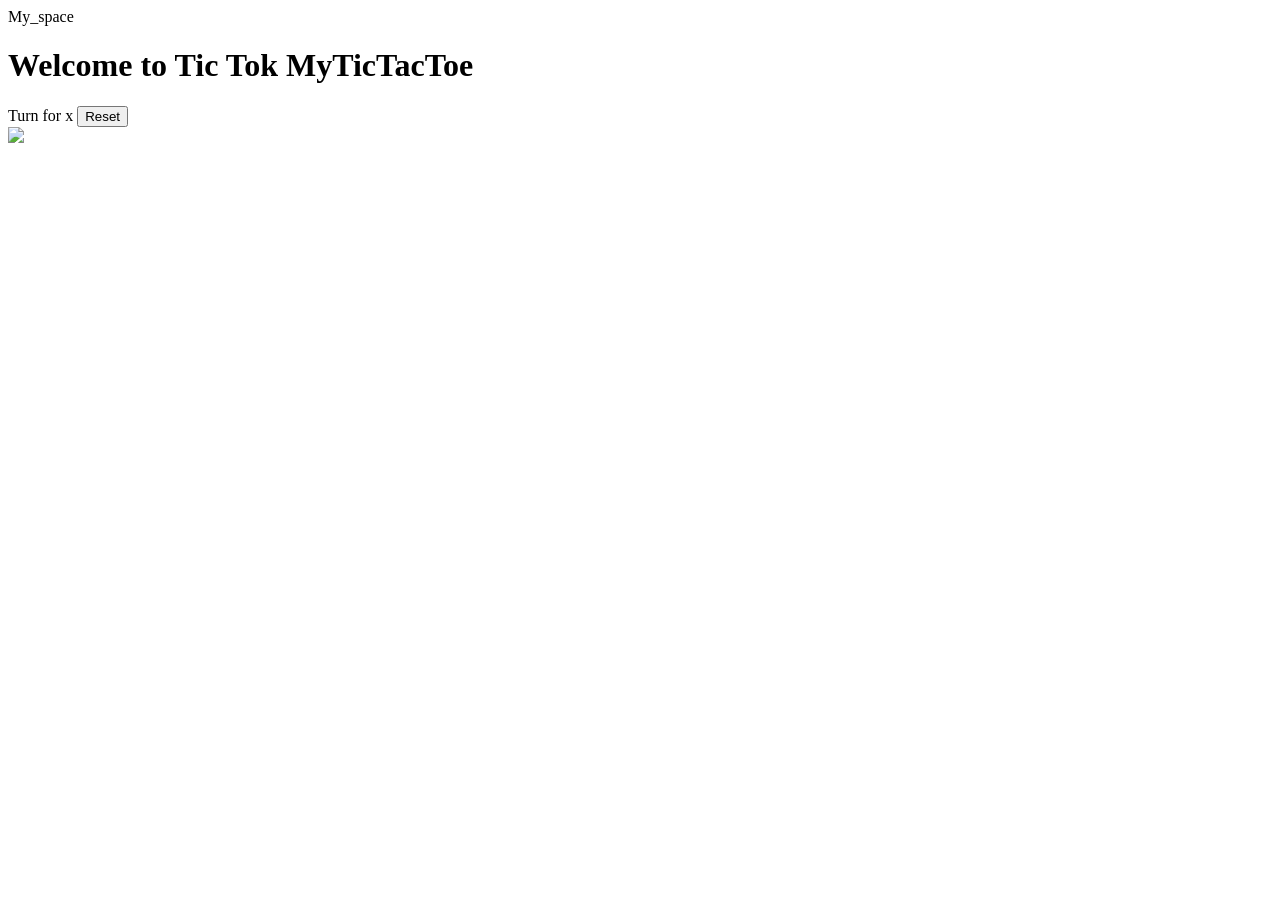
==== clg_project.html @ 32f61222 "Add files via upload" ====
<!DOCTYPE html>
<html>
<head>
	<meta charset="utf-8">
	<meta name="viewport" content="width=device-width, initial-scale=1">
	<title>TIK-TOK-TOE</title>
	<link rel="stylesheet"  href="project.css">
</head>
<body>
	<nav>
		<a>My_space</a>
	</nav>
	<div class="gamecontainer">
		<div class="container">
			<div class="box bt bl"><span class="boxtext"></span> </div>
			<div class="box bt"><span class="boxtext"></span> </div>
			<div class="box bt br"><span class="boxtext"></span> </div>
			<div class="box bl"><span class="boxtext"></span> </div>
			<div class="box"><span class="boxtext"></span> </div>
			<div class="box br"><span class="boxtext"></span> </div>
			<div class="box bl bb"><span class="boxtext"></span> </div>
			<div class="box bb"><span class="boxtext"></span> </div>
			<div class="box bb br"><span class="boxtext"></span> </div>
		</div>		
		<div class="gameinfo">
			<div>
			<h1>Welcome to Tic Tok MyTicTacToe</h1>
			<span class="info">Turn for x</span>
			<button id="reset">Reset</button>
		</div>
		<div class="imgbox">
			<img src="excited.GIF">
			
		</div>
		</div>
	</div>
<script src="project.js"></script>
</body>
</html>
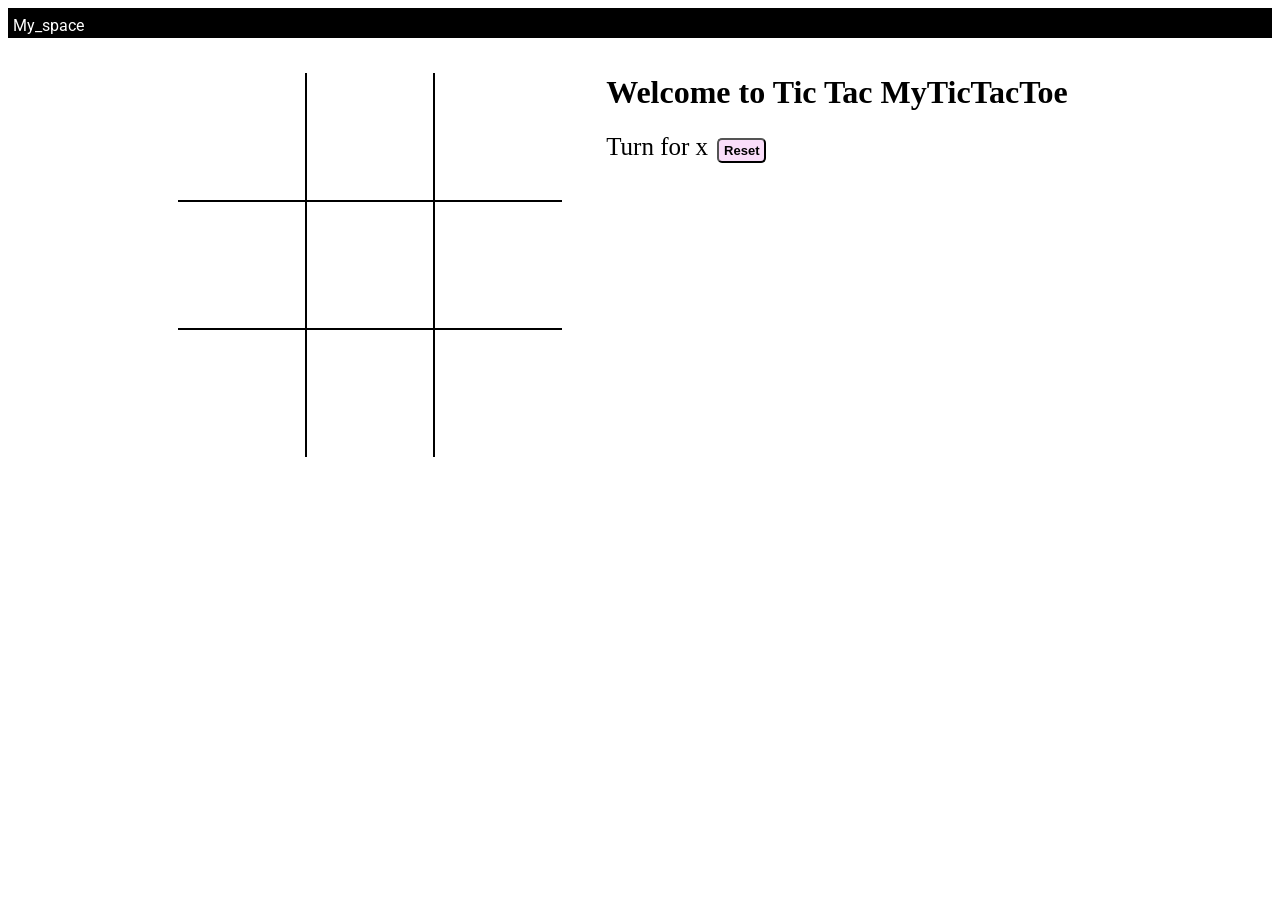
==== commit 01d8102c: "Add files via upload" ====
--- a/clg_project.html
+++ b/clg_project.html
@@ -3,15 +3,18 @@
 <head>
 	<meta charset="utf-8">
 	<meta name="viewport" content="width=device-width, initial-scale=1">
-	<title>TIK-TOK-TOE</title>
+	<title>TIC-TAC-TOE</title>
 	<link rel="stylesheet"  href="project.css">
 </head>
 <body>
+	<a href="index.html"></a>
 	<nav>
 		<a>My_space</a>
 	</nav>
 	<div class="gamecontainer">
 		<div class="container">
+			<div class="line"></div>
+			
 			<div class="box bt bl"><span class="boxtext"></span> </div>
 			<div class="box bt"><span class="boxtext"></span> </div>
 			<div class="box bt br"><span class="boxtext"></span> </div>
@@ -24,16 +27,14 @@
 		</div>		
 		<div class="gameinfo">
 			<div>
-			<h1>Welcome to Tic Tok MyTicTacToe</h1>
+			<h1>Welcome to Tic Tac MyTicTacToe</h1>
 			<span class="info">Turn for x</span>
 			<button id="reset">Reset</button>
 		</div>
 		<div class="imgbox">
-			<img src="excited.GIF">
+			<img src="excited.gif">
 			
 		</div>
-		</div>
-	</div>
 <script src="project.js"></script>
 </body>
 </html>
--- a/project.css
+++ b/project.css
@@ -0,0 +1,121 @@
+@import url('https://fonts.googleapis.com/css2?family=Poppins:ital,wght@0,100;0,200;0,300;0,400;0,500;0,600;0,700;0,800;0,900;1,100;1,200;1,300;1,400;1,500;1,600;1,700;1,800;1,900&family=Roboto:ital,wght@0,100..900;1,100..900&display=swap');
+nav
+{
+	background-color:black ;
+	color: white;
+	height: 25px;
+	padding: 5px;
+	padding-bottom: 0px;
+	display: flex;
+	align-items: center;
+	font-family: 'Roboto',sans-serif;
+}
+.gamecontainer
+{
+	margin-top: 15px;
+	display: flex;
+	justify-content: center;
+	
+
+}
+.container
+{
+	display: grid;
+	grid-template-rows: repeat(3, 10vw);
+	grid-template-columns: repeat(3, 10vw);
+	margin: 20px 0px;
+
+}
+.box
+{
+	cursor: pointer;      /*in CSS, cursor: pointer; changes the mouse cursor to a hand icon.*/
+	font-size: 8vw;
+	border: 1px solid black;
+	display: flex;
+	justify-content: center;
+	align-items: center;
+}
+.box:hover
+{
+	background-color: #9c4ca199;
+}
+.info
+{
+	font-size: 25px;
+}
+.gameinfo
+{
+	padding: 0px 34px;
+	margin-left: 10px;
+	margin-top: 0px;
+	/*margin-bottom: 350px;*/
+}
+.imgbox img
+{
+	display: none;
+	
+}
+.bt
+{
+	border-top: none;
+}
+.br
+{
+	border-right: none;
+}
+.bl
+{
+	border-left: none;
+}
+.bb
+{
+	border-bottom: none;
+}
+#reset
+{
+	background-color: #f9ddf9;
+	border-radius:5px;
+	margin-left:5px;
+	padding:3px 5px;
+	font-size:13px;
+	font-weight:bolder;
+	cursor:pointer
+}
+
+/*make responsive*/
+
+@media screen and (max-width:800px)
+{
+	.gamecontainer{
+		flex-wrap:wrap;
+	
+	}
+	.gameinfo
+	{
+		margin-left:0px;
+		margin-right:0px;
+		margin-top:10px;
+	}
+	.gmaeinfo,h1{
+		font-size:25px
+		
+	}
+	.container
+	{
+		grid-template-rows: repeat(3, 20vw);
+	    grid-template-columns: repeat(3, 20vw);		
+	}
+
+}
+.container{
+    position: relative;
+}
+
+.line{
+    position: absolute;
+    background: red;
+    height: 5px;
+    width: 0;
+    border-radius: 10px;
+    transition: width 0.5s ease-in-out;
+}
